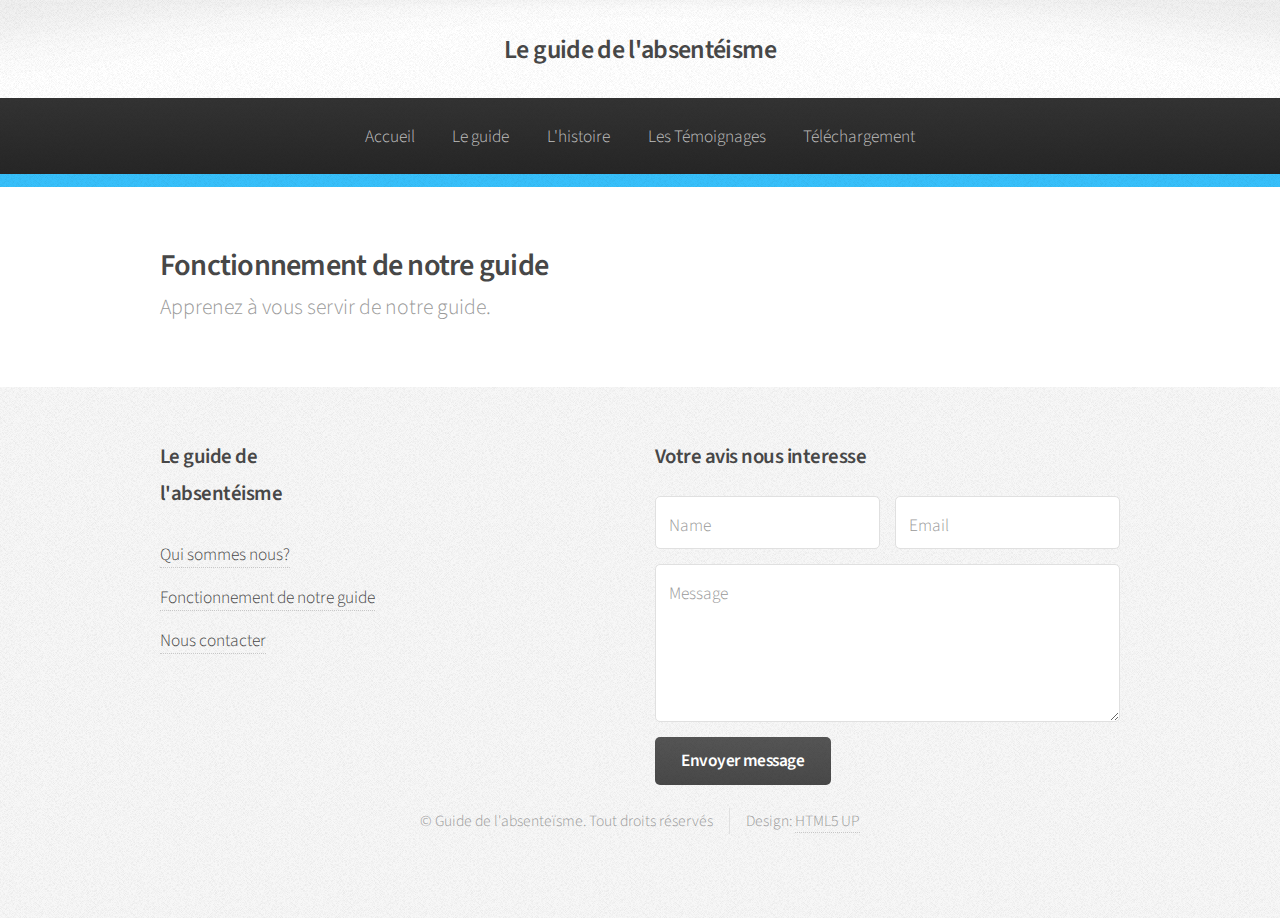
==== fonctionnement_guide.html @ 9665f06c "Header/Footer terminés + Toutes les pages crées + Ajout de contenu" ====
<!DOCTYPE HTML>
<!--
	Arcana by HTML5 UP
	html5up.net | @n33co
	Free for personal and commercial use under the CCA 3.0 license (html5up.net/license)
-->
<html>
<head>
	<title>Le guide de l'absentéisme</title>
	<meta charset="utf-8" />
	<meta name="viewport" content="width=device-width, initial-scale=1" />
	<!--[if lte IE 8]><script src="assets/js/ie/html5shiv.js"></script><![endif]-->
	<link rel="stylesheet" href="assets/css/main.css" />
	<!--[if lte IE 8]><link rel="stylesheet" href="assets/css/ie8.css" /><![endif]-->
	<!--[if lte IE 9]><link rel="stylesheet" href="assets/css/ie9.css" /><![endif]-->
</head>
<body>
	<div id="page-wrapper">

		<!-- Header -->
		<div id="header">

			<!-- Logo -->
			<h1><a href="index.html" id="logo">Le guide de l'absentéisme</a></h1>
	
			<!-- Nav -->
			<nav id="nav">
				<ul>
					<li><a href="index.html">Accueil</a></li>
					<li>
						<a href="le_guide.html">Le guide</a>
						<ul>
							<li><a href="le_guide.html#aqui">A qui s'adresse t'il?</a></li>
							<li><a href="le_guide.html#avantages">Les avantages</a></li>
							<li>
								<a>Les conseils</a>
								<ul>
									<li><a href="le_guide.html#ecole">Comment rater l'école</a></li>
									<li><a href="le_guide.html#travail">Comment rater le travail</a></li>
								</ul>
							</li>
						</ul>
					</li>
					<li>
						<a href="histoire.html">L'histoire</a>
						<ul>
							<li><a href="histoire.html#histoire">Histoire de l'absentéisme</a></li>
							<li><a href="histoire.html#absentEcole">Absentéisme à l'école</a></li>
							<li><a href="histoire.html#absentTravail">Absentéisme au travail</a></li>
						</ul>
					</li>
					<li><a href="temoignage.html">Les Témoignages</a></li>
					<li>
						<a href="telechargement.html">Téléchargement</a>
						<ul>
							<li><a href="telechargement.html#parents">Mots des parents</a></li>
							<li><a href="telechargement.html#medecin">Mot d'un médecin</a></li>
							<li><a href="telechargement.html#excuses">Excuses bidons</a></li>
						</ul>
					</li>
				</ul>
			</nav>
	
		</div>
	
		<!-- Main -->
        <section class="wrapper style1">
            <div class="container">
                <div id="content">

                    <!-- Content -->

                    <article>
                        <header>
                            <h2>Fonctionnement de notre guide</h2>
                            <p>Apprenez à vous servir de notre guide.</p>
                        </header>

                        
                    </article>

                </div>
            </div>
        </section>
	
		<!-- Footer -->
		<div id="footer">
			<div class="container">
				<div class="row">
					<section class="3u 6u(narrower) 12u$(mobilep)">
						<h3>Le guide de l'absentéisme</h3>
						<ul class="links">
							<li><a href="qui_sommes_nous.html">Qui sommes nous?</a></li>
							<li><a href="fonctionnement_guide.html">Fonctionnement de notre guide</a></li>
							<li><a href="#footform">Nous contacter</a></li>
						</ul>
					</section>						
					<section id=footform class="6u 12u(narrower)">
						<h3>Votre avis nous interesse</h3>
						<form>
							<div class="row 50%">
								<div class="6u 12u(mobilep)">
									<input type="text" name="name" id="name" placeholder="Name" />
								</div>
								<div class="6u 12u(mobilep)">
									<input type="email" name="email" id="email" placeholder="Email" />
								</div>
							</div>
							<div class="row 50%">
								<div class="12u">
									<textarea name="message" id="message" placeholder="Message" rows="5"></textarea>
								</div>
							</div>
							<div class="row 50%">
								<div class="12u">
									<ul class="actions">
										<li><input type="submit" class="button alt" value="Envoyer message" /></li>
									</ul>
								</div>
							</div>
						</form>
					</section>
				</div>
			</div>
	
			<!-- Copyright -->
			<div class="copyright">
				<ul class="menu">
					<li>&copy; Guide de l'absenteïsme. Tout droits réservés</li><li>Design: <a href="http://html5up.net">HTML5 UP</a></li>
				</ul>
			</div>
	
		</div>

	</div>

	<!-- Scripts -->
	<script src="assets/js/jquery.min.js"></script>
	<script src="assets/js/jquery.dropotron.min.js"></script>
	<script src="assets/js/skel.min.js"></script>
	<script src="assets/js/util.js"></script>
	<!--[if lte IE 8]><script src="assets/js/ie/respond.min.js"></script><![endif]-->
	<script src="assets/js/main.js"></script>

</body>
</html>
---- assets/css/main.css ----
@import url("font-awesome.min.css");
@import url("http://fonts.googleapis.com/css?family=Source+Sans+Pro:300,300italic,600,600italic");

/*
	Arcana by HTML5 UP
	html5up.net | @n33co
	Free for personal and commercial use under the CCA 3.0 license (html5up.net/license)
*/

/* Reset */

	html, body, div, span, applet, object, iframe, h1, h2, h3, h4, h5, h6, p, blockquote, pre, a, abbr, acronym, address, big, cite, code, del, dfn, em, img, ins, kbd, q, s, samp, small, strike, strong, sub, sup, tt, var, b, u, i, center, dl, dt, dd, ol, ul, li, fieldset, form, label, legend, table, caption, tbody, tfoot, thead, tr, th, td, article, aside, canvas, details, embed, figure, figcaption, footer, header, hgroup, menu, nav, output, ruby, section, summary, time, mark, audio, video {
		margin: 0;
		padding: 0;
		border: 0;
		font-size: 100%;
		font: inherit;
		vertical-align: baseline;
	}

	article, aside, details, figcaption, figure, footer, header, hgroup, menu, nav, section {
		display: block;
	}

	body {
		line-height: 1;
	}

	ol, ul {
		list-style: none;
	}

	blockquote, q {
		quotes: none;
	}

	blockquote:before, blockquote:after, q:before, q:after {
		content: '';
		content: none;
	}

	table {
		border-collapse: collapse;
		border-spacing: 0;
	}

	body {
		-webkit-text-size-adjust: none;
	}

/* Box Model */

	*, *:before, *:after {
		-moz-box-sizing: border-box;
		-webkit-box-sizing: border-box;
		box-sizing: border-box;
	}

/* Containers */

	.container {
		margin-left: auto;
		margin-right: auto;
	}

	.container.\31 25\25 {
		width: 100%;
		max-width: 1750px;
		min-width: 1400px;
	}

	.container.\37 5\25 {
		width: 1050px;
	}

	.container.\35 0\25 {
		width: 700px;
	}

	.container.\32 5\25 {
		width: 350px;
	}

	.container {
		width: 1400px;
	}

	@media screen and (max-width: 1680px) {

		.container.\31 25\25 {
			width: 100%;
			max-width: 1500px;
			min-width: 1200px;
		}

		.container.\37 5\25 {
			width: 900px;
		}

		.container.\35 0\25 {
			width: 600px;
		}

		.container.\32 5\25 {
			width: 300px;
		}

		.container {
			width: 1200px;
		}

	}

	@media screen and (max-width: 1280px) {

		.container.\31 25\25 {
			width: 100%;
			max-width: 1200px;
			min-width: 960px;
		}

		.container.\37 5\25 {
			width: 720px;
		}

		.container.\35 0\25 {
			width: 480px;
		}

		.container.\32 5\25 {
			width: 240px;
		}

		.container {
			width: 960px;
		}

	}

	@media screen and (max-width: 980px) {

		.container.\31 25\25 {
			width: 100%;
			max-width: 118.75%;
			min-width: 95%;
		}

		.container.\37 5\25 {
			width: 71.25%;
		}

		.container.\35 0\25 {
			width: 47.5%;
		}

		.container.\32 5\25 {
			width: 23.75%;
		}

		.container {
			width: 95%;
		}

	}

	@media screen and (max-width: 840px) {

		.container.\31 25\25 {
			width: 100%;
			max-width: 118.75%;
			min-width: 95%;
		}

		.container.\37 5\25 {
			width: 71.25%;
		}

		.container.\35 0\25 {
			width: 47.5%;
		}

		.container.\32 5\25 {
			width: 23.75%;
		}

		.container {
			width: 95% !important;
		}

	}

	@media screen and (max-width: 736px) {

		.container.\31 25\25 {
			width: 100%;
			max-width: 112.5%;
			min-width: 90%;
		}

		.container.\37 5\25 {
			width: 67.5%;
		}

		.container.\35 0\25 {
			width: 45%;
		}

		.container.\32 5\25 {
			width: 22.5%;
		}

		.container {
			width: 90% !important;
		}

	}

	@media screen and (max-width: 480px) {

		.container.\31 25\25 {
			width: 100%;
			max-width: 125%;
			min-width: 100%;
		}

		.container.\37 5\25 {
			width: 75%;
		}

		.container.\35 0\25 {
			width: 50%;
		}

		.container.\32 5\25 {
			width: 25%;
		}

		.container {
			width: 100% !important;
		}

	}

/* Grid */

	.row {
		border-bottom: solid 1px transparent;
		-moz-box-sizing: border-box;
		-webkit-box-sizing: border-box;
		box-sizing: border-box;
	}

	.row > * {
		float: left;
		-moz-box-sizing: border-box;
		-webkit-box-sizing: border-box;
		box-sizing: border-box;
	}

	.row:after, .row:before {
		content: '';
		display: block;
		clear: both;
		height: 0;
	}

	.row.uniform > * > :first-child {
		margin-top: 0;
	}

	.row.uniform > * > :last-child {
		margin-bottom: 0;
	}

	.row.\30 \25 > * {
		padding: 0px 0 0 0px;
	}

	.row.\30 \25 {
		margin: 0px 0 -1px 0px;
	}

	.row.uniform.\30 \25 > * {
		padding: 0px 0 0 0px;
	}

	.row.uniform.\30 \25 {
		margin: 0px 0 -1px 0px;
	}

	.row > * {
		padding: 50px 0 0 50px;
	}

	.row {
		margin: -50px 0 -1px -50px;
	}

	.row.uniform > * {
		padding: 50px 0 0 50px;
	}

	.row.uniform {
		margin: -50px 0 -1px -50px;
	}

	.row.\32 00\25 > * {
		padding: 100px 0 0 100px;
	}

	.row.\32 00\25 {
		margin: -100px 0 -1px -100px;
	}

	.row.uniform.\32 00\25 > * {
		padding: 100px 0 0 100px;
	}

	.row.uniform.\32 00\25 {
		margin: -100px 0 -1px -100px;
	}

	.row.\31 50\25 > * {
		padding: 75px 0 0 75px;
	}

	.row.\31 50\25 {
		margin: -75px 0 -1px -75px;
	}

	.row.uniform.\31 50\25 > * {
		padding: 75px 0 0 75px;
	}

	.row.uniform.\31 50\25 {
		margin: -75px 0 -1px -75px;
	}

	.row.\35 0\25 > * {
		padding: 25px 0 0 25px;
	}

	.row.\35 0\25 {
		margin: -25px 0 -1px -25px;
	}

	.row.uniform.\35 0\25 > * {
		padding: 25px 0 0 25px;
	}

	.row.uniform.\35 0\25 {
		margin: -25px 0 -1px -25px;
	}

	.row.\32 5\25 > * {
		padding: 12.5px 0 0 12.5px;
	}

	.row.\32 5\25 {
		margin: -12.5px 0 -1px -12.5px;
	}

	.row.uniform.\32 5\25 > * {
		padding: 12.5px 0 0 12.5px;
	}

	.row.uniform.\32 5\25 {
		margin: -12.5px 0 -1px -12.5px;
	}

	.\31 2u, .\31 2u\24 {
		width: 100%;
		clear: none;
		margin-left: 0;
	}

	.\31 1u, .\31 1u\24 {
		width: 91.6666666667%;
		clear: none;
		margin-left: 0;
	}

	.\31 0u, .\31 0u\24 {
		width: 83.3333333333%;
		clear: none;
		margin-left: 0;
	}

	.\39 u, .\39 u\24 {
		width: 75%;
		clear: none;
		margin-left: 0;
	}

	.\38 u, .\38 u\24 {
		width: 66.6666666667%;
		clear: none;
		margin-left: 0;
	}

	.\37 u, .\37 u\24 {
		width: 58.3333333333%;
		clear: none;
		margin-left: 0;
	}

	.\36 u, .\36 u\24 {
		width: 50%;
		clear: none;
		margin-left: 0;
	}

	.\35 u, .\35 u\24 {
		width: 41.6666666667%;
		clear: none;
		margin-left: 0;
	}

	.\34 u, .\34 u\24 {
		width: 33.3333333333%;
		clear: none;
		margin-left: 0;
	}

	.\33 u, .\33 u\24 {
		width: 25%;
		clear: none;
		margin-left: 0;
	}

	.\32 u, .\32 u\24 {
		width: 16.6666666667%;
		clear: none;
		margin-left: 0;
	}

	.\31 u, .\31 u\24 {
		width: 8.3333333333%;
		clear: none;
		margin-left: 0;
	}

	.\31 2u\24 + *,
	.\31 1u\24 + *,
	.\31 0u\24 + *,
	.\39 u\24 + *,
	.\38 u\24 + *,
	.\37 u\24 + *,
	.\36 u\24 + *,
	.\35 u\24 + *,
	.\34 u\24 + *,
	.\33 u\24 + *,
	.\32 u\24 + *,
	.\31 u\24 + * {
		clear: left;
	}

	.\-11u {
		margin-left: 91.66667%;
	}

	.\-10u {
		margin-left: 83.33333%;
	}

	.\-9u {
		margin-left: 75%;
	}

	.\-8u {
		margin-left: 66.66667%;
	}

	.\-7u {
		margin-left: 58.33333%;
	}

	.\-6u {
		margin-left: 50%;
	}

	.\-5u {
		margin-left: 41.66667%;
	}

	.\-4u {
		margin-left: 33.33333%;
	}

	.\-3u {
		margin-left: 25%;
	}

	.\-2u {
		margin-left: 16.66667%;
	}

	.\-1u {
		margin-left: 8.33333%;
	}

	@media screen and (max-width: 1680px) {

		.row > * {
			padding: 40px 0 0 40px;
		}

		.row {
			margin: -40px 0 -1px -40px;
		}

		.row.uniform > * {
			padding: 40px 0 0 40px;
		}

		.row.uniform {
			margin: -40px 0 -1px -40px;
		}

		.row.\32 00\25 > * {
			padding: 80px 0 0 80px;
		}

		.row.\32 00\25 {
			margin: -80px 0 -1px -80px;
		}

		.row.uniform.\32 00\25 > * {
			padding: 80px 0 0 80px;
		}

		.row.uniform.\32 00\25 {
			margin: -80px 0 -1px -80px;
		}

		.row.\31 50\25 > * {
			padding: 60px 0 0 60px;
		}

		.row.\31 50\25 {
			margin: -60px 0 -1px -60px;
		}

		.row.uniform.\31 50\25 > * {
			padding: 60px 0 0 60px;
		}

		.row.uniform.\31 50\25 {
			margin: -60px 0 -1px -60px;
		}

		.row.\35 0\25 > * {
			padding: 20px 0 0 20px;
		}

		.row.\35 0\25 {
			margin: -20px 0 -1px -20px;
		}

		.row.uniform.\35 0\25 > * {
			padding: 20px 0 0 20px;
		}

		.row.uniform.\35 0\25 {
			margin: -20px 0 -1px -20px;
		}

		.row.\32 5\25 > * {
			padding: 10px 0 0 10px;
		}

		.row.\32 5\25 {
			margin: -10px 0 -1px -10px;
		}

		.row.uniform.\32 5\25 > * {
			padding: 10px 0 0 10px;
		}

		.row.uniform.\32 5\25 {
			margin: -10px 0 -1px -10px;
		}

		.\31 2u\28wide\29, .\31 2u\24\28wide\29 {
			width: 100%;
			clear: none;
			margin-left: 0;
		}

		.\31 1u\28wide\29, .\31 1u\24\28wide\29 {
			width: 91.6666666667%;
			clear: none;
			margin-left: 0;
		}

		.\31 0u\28wide\29, .\31 0u\24\28wide\29 {
			width: 83.3333333333%;
			clear: none;
			margin-left: 0;
		}

		.\39 u\28wide\29, .\39 u\24\28wide\29 {
			width: 75%;
			clear: none;
			margin-left: 0;
		}

		.\38 u\28wide\29, .\38 u\24\28wide\29 {
			width: 66.6666666667%;
			clear: none;
			margin-left: 0;
		}

		.\37 u\28wide\29, .\37 u\24\28wide\29 {
			width: 58.3333333333%;
			clear: none;
			margin-left: 0;
		}

		.\36 u\28wide\29, .\36 u\24\28wide\29 {
			width: 50%;
			clear: none;
			margin-left: 0;
		}

		.\35 u\28wide\29, .\35 u\24\28wide\29 {
			width: 41.6666666667%;
			clear: none;
			margin-left: 0;
		}

		.\34 u\28wide\29, .\34 u\24\28wide\29 {
			width: 33.3333333333%;
			clear: none;
			margin-left: 0;
		}

		.\33 u\28wide\29, .\33 u\24\28wide\29 {
			width: 25%;
			clear: none;
			margin-left: 0;
		}

		.\32 u\28wide\29, .\32 u\24\28wide\29 {
			width: 16.6666666667%;
			clear: none;
			margin-left: 0;
		}

		.\31 u\28wide\29, .\31 u\24\28wide\29 {
			width: 8.3333333333%;
			clear: none;
			margin-left: 0;
		}

		.\31 2u\24\28wide\29 + *,
		.\31 1u\24\28wide\29 + *,
		.\31 0u\24\28wide\29 + *,
		.\39 u\24\28wide\29 + *,
		.\38 u\24\28wide\29 + *,
		.\37 u\24\28wide\29 + *,
		.\36 u\24\28wide\29 + *,
		.\35 u\24\28wide\29 + *,
		.\34 u\24\28wide\29 + *,
		.\33 u\24\28wide\29 + *,
		.\32 u\24\28wide\29 + *,
		.\31 u\24\28wide\29 + * {
			clear: left;
		}

		.\-11u\28wide\29 {
			margin-left: 91.66667%;
		}

		.\-10u\28wide\29 {
			margin-left: 83.33333%;
		}

		.\-9u\28wide\29 {
			margin-left: 75%;
		}

		.\-8u\28wide\29 {
			margin-left: 66.66667%;
		}

		.\-7u\28wide\29 {
			margin-left: 58.33333%;
		}

		.\-6u\28wide\29 {
			margin-left: 50%;
		}

		.\-5u\28wide\29 {
			margin-left: 41.66667%;
		}

		.\-4u\28wide\29 {
			margin-left: 33.33333%;
		}

		.\-3u\28wide\29 {
			margin-left: 25%;
		}

		.\-2u\28wide\29 {
			margin-left: 16.66667%;
		}

		.\-1u\28wide\29 {
			margin-left: 8.33333%;
		}

	}

	@media screen and (max-width: 1280px) {

		.row > * {
			padding: 30px 0 0 30px;
		}

		.row {
			margin: -30px 0 -1px -30px;
		}

		.row.uniform > * {
			padding: 30px 0 0 30px;
		}

		.row.uniform {
			margin: -30px 0 -1px -30px;
		}

		.row.\32 00\25 > * {
			padding: 60px 0 0 60px;
		}

		.row.\32 00\25 {
			margin: -60px 0 -1px -60px;
		}

		.row.uniform.\32 00\25 > * {
			padding: 60px 0 0 60px;
		}

		.row.uniform.\32 00\25 {
			margin: -60px 0 -1px -60px;
		}

		.row.\31 50\25 > * {
			padding: 45px 0 0 45px;
		}

		.row.\31 50\25 {
			margin: -45px 0 -1px -45px;
		}

		.row.uniform.\31 50\25 > * {
			padding: 45px 0 0 45px;
		}

		.row.uniform.\31 50\25 {
			margin: -45px 0 -1px -45px;
		}

		.row.\35 0\25 > * {
			padding: 15px 0 0 15px;
		}

		.row.\35 0\25 {
			margin: -15px 0 -1px -15px;
		}

		.row.uniform.\35 0\25 > * {
			padding: 15px 0 0 15px;
		}

		.row.uniform.\35 0\25 {
			margin: -15px 0 -1px -15px;
		}

		.row.\32 5\25 > * {
			padding: 7.5px 0 0 7.5px;
		}

		.row.\32 5\25 {
			margin: -7.5px 0 -1px -7.5px;
		}

		.row.uniform.\32 5\25 > * {
			padding: 7.5px 0 0 7.5px;
		}

		.row.uniform.\32 5\25 {
			margin: -7.5px 0 -1px -7.5px;
		}

		.\31 2u\28normal\29, .\31 2u\24\28normal\29 {
			width: 100%;
			clear: none;
			margin-left: 0;
		}

		.\31 1u\28normal\29, .\31 1u\24\28normal\29 {
			width: 91.6666666667%;
			clear: none;
			margin-left: 0;
		}

		.\31 0u\28normal\29, .\31 0u\24\28normal\29 {
			width: 83.3333333333%;
			clear: none;
			margin-left: 0;
		}

		.\39 u\28normal\29, .\39 u\24\28normal\29 {
			width: 75%;
			clear: none;
			margin-left: 0;
		}

		.\38 u\28normal\29, .\38 u\24\28normal\29 {
			width: 66.6666666667%;
			clear: none;
			margin-left: 0;
		}

		.\37 u\28normal\29, .\37 u\24\28normal\29 {
			width: 58.3333333333%;
			clear: none;
			margin-left: 0;
		}

		.\36 u\28normal\29, .\36 u\24\28normal\29 {
			width: 50%;
			clear: none;
			margin-left: 0;
		}

		.\35 u\28normal\29, .\35 u\24\28normal\29 {
			width: 41.6666666667%;
			clear: none;
			margin-left: 0;
		}

		.\34 u\28normal\29, .\34 u\24\28normal\29 {
			width: 33.3333333333%;
			clear: none;
			margin-left: 0;
		}

		.\33 u\28normal\29, .\33 u\24\28normal\29 {
			width: 25%;
			clear: none;
			margin-left: 0;
		}

		.\32 u\28normal\29, .\32 u\24\28normal\29 {
			width: 16.6666666667%;
			clear: none;
			margin-left: 0;
		}

		.\31 u\28normal\29, .\31 u\24\28normal\29 {
			width: 8.3333333333%;
			clear: none;
			margin-left: 0;
		}

		.\31 2u\24\28normal\29 + *,
		.\31 1u\24\28normal\29 + *,
		.\31 0u\24\28normal\29 + *,
		.\39 u\24\28normal\29 + *,
		.\38 u\24\28normal\29 + *,
		.\37 u\24\28normal\29 + *,
		.\36 u\24\28normal\29 + *,
		.\35 u\24\28normal\29 + *,
		.\34 u\24\28normal\29 + *,
		.\33 u\24\28normal\29 + *,
		.\32 u\24\28normal\29 + *,
		.\31 u\24\28normal\29 + * {
			clear: left;
		}

		.\-11u\28normal\29 {
			margin-left: 91.66667%;
		}

		.\-10u\28normal\29 {
			margin-left: 83.33333%;
		}

		.\-9u\28normal\29 {
			margin-left: 75%;
		}

		.\-8u\28normal\29 {
			margin-left: 66.66667%;
		}

		.\-7u\28normal\29 {
			margin-left: 58.33333%;
		}

		.\-6u\28normal\29 {
			margin-left: 50%;
		}

		.\-5u\28normal\29 {
			margin-left: 41.66667%;
		}

		.\-4u\28normal\29 {
			margin-left: 33.33333%;
		}

		.\-3u\28normal\29 {
			margin-left: 25%;
		}

		.\-2u\28normal\29 {
			margin-left: 16.66667%;
		}

		.\-1u\28normal\29 {
			margin-left: 8.33333%;
		}

	}

	@media screen and (max-width: 980px) {

		.row > * {
			padding: 30px 0 0 30px;
		}

		.row {
			margin: -30px 0 -1px -30px;
		}

		.row.uniform > * {
			padding: 30px 0 0 30px;
		}

		.row.uniform {
			margin: -30px 0 -1px -30px;
		}

		.row.\32 00\25 > * {
			padding: 60px 0 0 60px;
		}

		.row.\32 00\25 {
			margin: -60px 0 -1px -60px;
		}

		.row.uniform.\32 00\25 > * {
			padding: 60px 0 0 60px;
		}

		.row.uniform.\32 00\25 {
			margin: -60px 0 -1px -60px;
		}

		.row.\31 50\25 > * {
			padding: 45px 0 0 45px;
		}

		.row.\31 50\25 {
			margin: -45px 0 -1px -45px;
		}

		.row.uniform.\31 50\25 > * {
			padding: 45px 0 0 45px;
		}

		.row.uniform.\31 50\25 {
			margin: -45px 0 -1px -45px;
		}

		.row.\35 0\25 > * {
			padding: 15px 0 0 15px;
		}

		.row.\35 0\25 {
			margin: -15px 0 -1px -15px;
		}

		.row.uniform.\35 0\25 > * {
			padding: 15px 0 0 15px;
		}

		.row.uniform.\35 0\25 {
			margin: -15px 0 -1px -15px;
		}

		.row.\32 5\25 > * {
			padding: 7.5px 0 0 7.5px;
		}

		.row.\32 5\25 {
			margin: -7.5px 0 -1px -7.5px;
		}

		.row.uniform.\32 5\25 > * {
			padding: 7.5px 0 0 7.5px;
		}

		.row.uniform.\32 5\25 {
			margin: -7.5px 0 -1px -7.5px;
		}

		.\31 2u\28narrow\29, .\31 2u\24\28narrow\29 {
			width: 100%;
			clear: none;
			margin-left: 0;
		}

		.\31 1u\28narrow\29, .\31 1u\24\28narrow\29 {
			width: 91.6666666667%;
			clear: none;
			margin-left: 0;
		}

		.\31 0u\28narrow\29, .\31 0u\24\28narrow\29 {
			width: 83.3333333333%;
			clear: none;
			margin-left: 0;
		}

		.\39 u\28narrow\29, .\39 u\24\28narrow\29 {
			width: 75%;
			clear: none;
			margin-left: 0;
		}

		.\38 u\28narrow\29, .\38 u\24\28narrow\29 {
			width: 66.6666666667%;
			clear: none;
			margin-left: 0;
		}

		.\37 u\28narrow\29, .\37 u\24\28narrow\29 {
			width: 58.3333333333%;
			clear: none;
			margin-left: 0;
		}

		.\36 u\28narrow\29, .\36 u\24\28narrow\29 {
			width: 50%;
			clear: none;
			margin-left: 0;
		}

		.\35 u\28narrow\29, .\35 u\24\28narrow\29 {
			width: 41.6666666667%;
			clear: none;
			margin-left: 0;
		}

		.\34 u\28narrow\29, .\34 u\24\28narrow\29 {
			width: 33.3333333333%;
			clear: none;
			margin-left: 0;
		}

		.\33 u\28narrow\29, .\33 u\24\28narrow\29 {
			width: 25%;
			clear: none;
			margin-left: 0;
		}

		.\32 u\28narrow\29, .\32 u\24\28narrow\29 {
			width: 16.6666666667%;
			clear: none;
			margin-left: 0;
		}

		.\31 u\28narrow\29, .\31 u\24\28narrow\29 {
			width: 8.3333333333%;
			clear: none;
			margin-left: 0;
		}

		.\31 2u\24\28narrow\29 + *,
		.\31 1u\24\28narrow\29 + *,
		.\31 0u\24\28narrow\29 + *,
		.\39 u\24\28narrow\29 + *,
		.\38 u\24\28narrow\29 + *,
		.\37 u\24\28narrow\29 + *,
		.\36 u\24\28narrow\29 + *,
		.\35 u\24\28narrow\29 + *,
		.\34 u\24\28narrow\29 + *,
		.\33 u\24\28narrow\29 + *,
		.\32 u\24\28narrow\29 + *,
		.\31 u\24\28narrow\29 + * {
			clear: left;
		}

		.\-11u\28narrow\29 {
			margin-left: 91.66667%;
		}

		.\-10u\28narrow\29 {
			margin-left: 83.33333%;
		}

		.\-9u\28narrow\29 {
			margin-left: 75%;
		}

		.\-8u\28narrow\29 {
			margin-left: 66.66667%;
		}

		.\-7u\28narrow\29 {
			margin-left: 58.33333%;
		}

		.\-6u\28narrow\29 {
			margin-left: 50%;
		}

		.\-5u\28narrow\29 {
			margin-left: 41.66667%;
		}

		.\-4u\28narrow\29 {
			margin-left: 33.33333%;
		}

		.\-3u\28narrow\29 {
			margin-left: 25%;
		}

		.\-2u\28narrow\29 {
			margin-left: 16.66667%;
		}

		.\-1u\28narrow\29 {
			margin-left: 8.33333%;
		}

	}

	@media screen and (max-width: 840px) {

		.row > * {
			padding: 30px 0 0 30px;
		}

		.row {
			margin: -30px 0 -1px -30px;
		}

		.row.uniform > * {
			padding: 30px 0 0 30px;
		}

		.row.uniform {
			margin: -30px 0 -1px -30px;
		}

		.row.\32 00\25 > * {
			padding: 60px 0 0 60px;
		}

		.row.\32 00\25 {
			margin: -60px 0 -1px -60px;
		}

		.row.uniform.\32 00\25 > * {
			padding: 60px 0 0 60px;
		}

		.row.uniform.\32 00\25 {
			margin: -60px 0 -1px -60px;
		}

		.row.\31 50\25 > * {
			padding: 45px 0 0 45px;
		}

		.row.\31 50\25 {
			margin: -45px 0 -1px -45px;
		}

		.row.uniform.\31 50\25 > * {
			padding: 45px 0 0 45px;
		}

		.row.uniform.\31 50\25 {
			margin: -45px 0 -1px -45px;
		}

		.row.\35 0\25 > * {
			padding: 15px 0 0 15px;
		}

		.row.\35 0\25 {
			margin: -15px 0 -1px -15px;
		}

		.row.uniform.\35 0\25 > * {
			padding: 15px 0 0 15px;
		}

		.row.uniform.\35 0\25 {
			margin: -15px 0 -1px -15px;
		}

		.row.\32 5\25 > * {
			padding: 7.5px 0 0 7.5px;
		}

		.row.\32 5\25 {
			margin: -7.5px 0 -1px -7.5px;
		}

		.row.uniform.\32 5\25 > * {
			padding: 7.5px 0 0 7.5px;
		}

		.row.uniform.\32 5\25 {
			margin: -7.5px 0 -1px -7.5px;
		}

		.\31 2u\28narrower\29, .\31 2u\24\28narrower\29 {
			width: 100%;
			clear: none;
			margin-left: 0;
		}

		.\31 1u\28narrower\29, .\31 1u\24\28narrower\29 {
			width: 91.6666666667%;
			clear: none;
			margin-left: 0;
		}

		.\31 0u\28narrower\29, .\31 0u\24\28narrower\29 {
			width: 83.3333333333%;
			clear: none;
			margin-left: 0;
		}

		.\39 u\28narrower\29, .\39 u\24\28narrower\29 {
			width: 75%;
			clear: none;
			margin-left: 0;
		}

		.\38 u\28narrower\29, .\38 u\24\28narrower\29 {
			width: 66.6666666667%;
			clear: none;
			margin-left: 0;
		}

		.\37 u\28narrower\29, .\37 u\24\28narrower\29 {
			width: 58.3333333333%;
			clear: none;
			margin-left: 0;
		}

		.\36 u\28narrower\29, .\36 u\24\28narrower\29 {
			width: 50%;
			clear: none;
			margin-left: 0;
		}

		.\35 u\28narrower\29, .\35 u\24\28narrower\29 {
			width: 41.6666666667%;
			clear: none;
			margin-left: 0;
		}

		.\34 u\28narrower\29, .\34 u\24\28narrower\29 {
			width: 33.3333333333%;
			clear: none;
			margin-left: 0;
		}

		.\33 u\28narrower\29, .\33 u\24\28narrower\29 {
			width: 25%;
			clear: none;
			margin-left: 0;
		}

		.\32 u\28narrower\29, .\32 u\24\28narrower\29 {
			width: 16.6666666667%;
			clear: none;
			margin-left: 0;
		}

		.\31 u\28narrower\29, .\31 u\24\28narrower\29 {
			width: 8.3333333333%;
			clear: none;
			margin-left: 0;
		}

		.\31 2u\24\28narrower\29 + *,
		.\31 1u\24\28narrower\29 + *,
		.\31 0u\24\28narrower\29 + *,
		.\39 u\24\28narrower\29 + *,
		.\38 u\24\28narrower\29 + *,
		.\37 u\24\28narrower\29 + *,
		.\36 u\24\28narrower\29 + *,
		.\35 u\24\28narrower\29 + *,
		.\34 u\24\28narrower\29 + *,
		.\33 u\24\28narrower\29 + *,
		.\32 u\24\28narrower\29 + *,
		.\31 u\24\28narrower\29 + * {
			clear: left;
		}

		.\-11u\28narrower\29 {
			margin-left: 91.66667%;
		}

		.\-10u\28narrower\29 {
			margin-left: 83.33333%;
		}

		.\-9u\28narrower\29 {
			margin-left: 75%;
		}

		.\-8u\28narrower\29 {
			margin-left: 66.66667%;
		}

		.\-7u\28narrower\29 {
			margin-left: 58.33333%;
		}

		.\-6u\28narrower\29 {
			margin-left: 50%;
		}

		.\-5u\28narrower\29 {
			margin-left: 41.66667%;
		}

		.\-4u\28narrower\29 {
			margin-left: 33.33333%;
		}

		.\-3u\28narrower\29 {
			margin-left: 25%;
		}

		.\-2u\28narrower\29 {
			margin-left: 16.66667%;
		}

		.\-1u\28narrower\29 {
			margin-left: 8.33333%;
		}

	}

	@media screen and (max-width: 736px) {

		.row > * {
			padding: 20px 0 0 20px;
		}

		.row {
			margin: -20px 0 -1px -20px;
		}

		.row.uniform > * {
			padding: 20px 0 0 20px;
		}

		.row.uniform {
			margin: -20px 0 -1px -20px;
		}

		.row.\32 00\25 > * {
			padding: 40px 0 0 40px;
		}

		.row.\32 00\25 {
			margin: -40px 0 -1px -40px;
		}

		.row.uniform.\32 00\25 > * {
			padding: 40px 0 0 40px;
		}

		.row.uniform.\32 00\25 {
			margin: -40px 0 -1px -40px;
		}

		.row.\31 50\25 > * {
			padding: 30px 0 0 30px;
		}

		.row.\31 50\25 {
			margin: -30px 0 -1px -30px;
		}

		.row.uniform.\31 50\25 > * {
			padding: 30px 0 0 30px;
		}

		.row.uniform.\31 50\25 {
			margin: -30px 0 -1px -30px;
		}

		.row.\35 0\25 > * {
			padding: 10px 0 0 10px;
		}

		.row.\35 0\25 {
			margin: -10px 0 -1px -10px;
		}

		.row.uniform.\35 0\25 > * {
			padding: 10px 0 0 10px;
		}

		.row.uniform.\35 0\25 {
			margin: -10px 0 -1px -10px;
		}

		.row.\32 5\25 > * {
			padding: 5px 0 0 5px;
		}

		.row.\32 5\25 {
			margin: -5px 0 -1px -5px;
		}

		.row.uniform.\32 5\25 > * {
			padding: 5px 0 0 5px;
		}

		.row.uniform.\32 5\25 {
			margin: -5px 0 -1px -5px;
		}

		.\31 2u\28mobile\29, .\31 2u\24\28mobile\29 {
			width: 100%;
			clear: none;
			margin-left: 0;
		}

		.\31 1u\28mobile\29, .\31 1u\24\28mobile\29 {
			width: 91.6666666667%;
			clear: none;
			margin-left: 0;
		}

		.\31 0u\28mobile\29, .\31 0u\24\28mobile\29 {
			width: 83.3333333333%;
			clear: none;
			margin-left: 0;
		}

		.\39 u\28mobile\29, .\39 u\24\28mobile\29 {
			width: 75%;
			clear: none;
			margin-left: 0;
		}

		.\38 u\28mobile\29, .\38 u\24\28mobile\29 {
			width: 66.6666666667%;
			clear: none;
			margin-left: 0;
		}

		.\37 u\28mobile\29, .\37 u\24\28mobile\29 {
			width: 58.3333333333%;
			clear: none;
			margin-left: 0;
		}

		.\36 u\28mobile\29, .\36 u\24\28mobile\29 {
			width: 50%;
			clear: none;
			margin-left: 0;
		}

		.\35 u\28mobile\29, .\35 u\24\28mobile\29 {
			width: 41.6666666667%;
			clear: none;
			margin-left: 0;
		}

		.\34 u\28mobile\29, .\34 u\24\28mobile\29 {
			width: 33.3333333333%;
			clear: none;
			margin-left: 0;
		}

		.\33 u\28mobile\29, .\33 u\24\28mobile\29 {
			width: 25%;
			clear: none;
			margin-left: 0;
		}

		.\32 u\28mobile\29, .\32 u\24\28mobile\29 {
			width: 16.6666666667%;
			clear: none;
			margin-left: 0;
		}

		.\31 u\28mobile\29, .\31 u\24\28mobile\29 {
			width: 8.3333333333%;
			clear: none;
			margin-left: 0;
		}

		.\31 2u\24\28mobile\29 + *,
		.\31 1u\24\28mobile\29 + *,
		.\31 0u\24\28mobile\29 + *,
		.\39 u\24\28mobile\29 + *,
		.\38 u\24\28mobile\29 + *,
		.\37 u\24\28mobile\29 + *,
		.\36 u\24\28mobile\29 + *,
		.\35 u\24\28mobile\29 + *,
		.\34 u\24\28mobile\29 + *,
		.\33 u\24\28mobile\29 + *,
		.\32 u\24\28mobile\29 + *,
		.\31 u\24\28mobile\29 + * {
			clear: left;
		}

		.\-11u\28mobile\29 {
			margin-left: 91.66667%;
		}

		.\-10u\28mobile\29 {
			margin-left: 83.33333%;
		}

		.\-9u\28mobile\29 {
			margin-left: 75%;
		}

		.\-8u\28mobile\29 {
			margin-left: 66.66667%;
		}

		.\-7u\28mobile\29 {
			margin-left: 58.33333%;
		}

		.\-6u\28mobile\29 {
			margin-left: 50%;
		}

		.\-5u\28mobile\29 {
			margin-left: 41.66667%;
		}

		.\-4u\28mobile\29 {
			margin-left: 33.33333%;
		}

		.\-3u\28mobile\29 {
			margin-left: 25%;
		}

		.\-2u\28mobile\29 {
			margin-left: 16.66667%;
		}

		.\-1u\28mobile\29 {
			margin-left: 8.33333%;
		}

	}

	@media screen and (max-width: 480px) {

		.row > * {
			padding: 20px 0 0 20px;
		}

		.row {
			margin: -20px 0 -1px -20px;
		}

		.row.uniform > * {
			padding: 20px 0 0 20px;
		}

		.row.uniform {
			margin: -20px 0 -1px -20px;
		}

		.row.\32 00\25 > * {
			padding: 40px 0 0 40px;
		}

		.row.\32 00\25 {
			margin: -40px 0 -1px -40px;
		}

		.row.uniform.\32 00\25 > * {
			padding: 40px 0 0 40px;
		}

		.row.uniform.\32 00\25 {
			margin: -40px 0 -1px -40px;
		}

		.row.\31 50\25 > * {
			padding: 30px 0 0 30px;
		}

		.row.\31 50\25 {
			margin: -30px 0 -1px -30px;
		}

		.row.uniform.\31 50\25 > * {
			padding: 30px 0 0 30px;
		}

		.row.uniform.\31 50\25 {
			margin: -30px 0 -1px -30px;
		}

		.row.\35 0\25 > * {
			padding: 10px 0 0 10px;
		}

		.row.\35 0\25 {
			margin: -10px 0 -1px -10px;
		}

		.row.uniform.\35 0\25 > * {
			padding: 10px 0 0 10px;
		}

		.row.uniform.\35 0\25 {
			margin: -10px 0 -1px -10px;
		}

		.row.\32 5\25 > * {
			padding: 5px 0 0 5px;
		}

		.row.\32 5\25 {
			margin: -5px 0 -1px -5px;
		}

		.row.uniform.\32 5\25 > * {
			padding: 5px 0 0 5px;
		}

		.row.uniform.\32 5\25 {
			margin: -5px 0 -1px -5px;
		}

		.\31 2u\28mobilep\29, .\31 2u\24\28mobilep\29 {
			width: 100%;
			clear: none;
			margin-left: 0;
		}

		.\31 1u\28mobilep\29, .\31 1u\24\28mobilep\29 {
			width: 91.6666666667%;
			clear: none;
			margin-left: 0;
		}

		.\31 0u\28mobilep\29, .\31 0u\24\28mobilep\29 {
			width: 83.3333333333%;
			clear: none;
			margin-left: 0;
		}

		.\39 u\28mobilep\29, .\39 u\24\28mobilep\29 {
			width: 75%;
			clear: none;
			margin-left: 0;
		}

		.\38 u\28mobilep\29, .\38 u\24\28mobilep\29 {
			width: 66.6666666667%;
			clear: none;
			margin-left: 0;
		}

		.\37 u\28mobilep\29, .\37 u\24\28mobilep\29 {
			width: 58.3333333333%;
			clear: none;
			margin-left: 0;
		}

		.\36 u\28mobilep\29, .\36 u\24\28mobilep\29 {
			width: 50%;
			clear: none;
			margin-left: 0;
		}

		.\35 u\28mobilep\29, .\35 u\24\28mobilep\29 {
			width: 41.6666666667%;
			clear: none;
			margin-left: 0;
		}

		.\34 u\28mobilep\29, .\34 u\24\28mobilep\29 {
			width: 33.3333333333%;
			clear: none;
			margin-left: 0;
		}

		.\33 u\28mobilep\29, .\33 u\24\28mobilep\29 {
			width: 25%;
			clear: none;
			margin-left: 0;
		}

		.\32 u\28mobilep\29, .\32 u\24\28mobilep\29 {
			width: 16.6666666667%;
			clear: none;
			margin-left: 0;
		}

		.\31 u\28mobilep\29, .\31 u\24\28mobilep\29 {
			width: 8.3333333333%;
			clear: none;
			margin-left: 0;
		}

		.\31 2u\24\28mobilep\29 + *,
		.\31 1u\24\28mobilep\29 + *,
		.\31 0u\24\28mobilep\29 + *,
		.\39 u\24\28mobilep\29 + *,
		.\38 u\24\28mobilep\29 + *,
		.\37 u\24\28mobilep\29 + *,
		.\36 u\24\28mobilep\29 + *,
		.\35 u\24\28mobilep\29 + *,
		.\34 u\24\28mobilep\29 + *,
		.\33 u\24\28mobilep\29 + *,
		.\32 u\24\28mobilep\29 + *,
		.\31 u\24\28mobilep\29 + * {
			clear: left;
		}

		.\-11u\28mobilep\29 {
			margin-left: 91.66667%;
		}

		.\-10u\28mobilep\29 {
			margin-left: 83.33333%;
		}

		.\-9u\28mobilep\29 {
			margin-left: 75%;
		}

		.\-8u\28mobilep\29 {
			margin-left: 66.66667%;
		}

		.\-7u\28mobilep\29 {
			margin-left: 58.33333%;
		}

		.\-6u\28mobilep\29 {
			margin-left: 50%;
		}

		.\-5u\28mobilep\29 {
			margin-left: 41.66667%;
		}

		.\-4u\28mobilep\29 {
			margin-left: 33.33333%;
		}

		.\-3u\28mobilep\29 {
			margin-left: 25%;
		}

		.\-2u\28mobilep\29 {
			margin-left: 16.66667%;
		}

		.\-1u\28mobilep\29 {
			margin-left: 8.33333%;
		}

	}

/* Basic */

	body {
		background: #f7f7f7 url("images/bg01.png");
	}

		body.is-loading * {
			-moz-transition: none !important;
			-webkit-transition: none !important;
			-ms-transition: none !important;
			transition: none !important;
			-moz-animation: none !important;
			-webkit-animation: none !important;
			-ms-animation: none !important;
			animation: none !important;
		}

	body, input, select, textarea {
		color: #474747;
		font-family: 'Source Sans Pro', sans-serif;
		font-size: 16pt;
		font-weight: 300;
		line-height: 1.65em;
	}

	a {
		-moz-transition: color 0.2s ease-in-out, border-color 0.2s ease-in-out, opacity 0.2s ease-in-out;
		-webkit-transition: color 0.2s ease-in-out, border-color 0.2s ease-in-out, opacity 0.2s ease-in-out;
		-ms-transition: color 0.2s ease-in-out, border-color 0.2s ease-in-out, opacity 0.2s ease-in-out;
		transition: color 0.2s ease-in-out, border-color 0.2s ease-in-out, opacity 0.2s ease-in-out;
		color: #37c0fb;
		text-decoration: none;
		border-bottom: dotted 1px;
	}

		a:hover {
			color: #37c0fb;
			border-bottom-color: transparent;
		}

	strong, b {
		font-weight: 600;
	}

	em, i {
		font-style: italic;
	}

	p, ul, ol, dl, table, blockquote {
		margin: 0 0 2em 0;
	}

	h1, h2, h3, h4, h5, h6 {
		color: inherit;
		font-weight: 600;
		line-height: 1.75em;
		margin-bottom: 1em;
	}

		h1 a, h2 a, h3 a, h4 a, h5 a, h6 a {
			color: inherit;
			text-decoration: none;
		}

		h1 em, h2 em, h3 em, h4 em, h5 em, h6 em {
			font-style: normal;
			font-weight: 300;
		}

	h2 {
		font-size: 1.75em;
		letter-spacing: -0.025em;
	}

	h3 {
		font-size: 1.2em;
		letter-spacing: -0.025em;
	}

	sub {
		font-size: 0.8em;
		position: relative;
		top: 0.5em;
	}

	sup {
		font-size: 0.8em;
		position: relative;
		top: -0.5em;
	}

	hr {
		border-top: solid 1px #e0e0e0;
		border: 0;
		margin-bottom: 1.5em;
	}

	blockquote {
		border-left: solid 0.5em #e0e0e0;
		font-style: italic;
		padding: 1em 0 1em 2em;
	}

	section.special, article.special {
		text-align: center;
	}

	header p {
		color: #999;
		font-size: 1.25em;
		position: relative;
		margin-top: -1.25em;
		margin-bottom: 2.25em;
	}

	header.major {
		text-align: center;
		margin: 0 0 2em 0;
	}

		header.major h2 {
			font-size: 2.25em;
		}

		header.major p {
			position: relative;
			border-top: solid 1px #e0e0e0;
			padding: 1em 0 0 0;
			margin: 0;
			top: -1em;
			font-size: 1.5em;
			letter-spacing: -0.025em;
		}

	footer {
		margin: 0 0 3em 0;
	}

		footer > :last-child {
			margin-bottom: 0;
		}

		footer.major {
			padding-top: 3em;
		}

/* Form */

	input[type="text"],
	input[type="password"],
	input[type="email"],
	textarea {
		-moz-appearance: none;
		-webkit-appearance: none;
		-ms-appearance: none;
		appearance: none;
		-moz-transition: border-color 0.2s ease-in-out;
		-webkit-transition: border-color 0.2s ease-in-out;
		-ms-transition: border-color 0.2s ease-in-out;
		transition: border-color 0.2s ease-in-out;
		background: #fff;
		border: solid 1px #e0e0e0;
		border-radius: 5px;
		color: inherit;
		display: block;
		outline: 0;
		padding: 0.75em;
		text-decoration: none;
		width: 100%;
	}

		input[type="text"]:focus,
		input[type="password"]:focus,
		input[type="email"]:focus,
		textarea:focus {
			border-color: #37c0fb;
		}

	input[type="text"],
	input[type="password"],
	input[type="email"] {
		line-height: 1em;
	}

	label {
		display: block;
		color: inherit;
		font-weight: 600;
		line-height: 1.75em;
		margin-bottom: 0.5em;
	}

	::-webkit-input-placeholder {
		color: #999;
		position: relative;
		top: 3px;
	}

	:-moz-placeholder {
		color: #999;
	}

	::-moz-placeholder {
		color: #999;
	}

	:-ms-input-placeholder {
		color: #999;
	}

	.formerize-placeholder {
		color: #999;
	}

/* Image */

	.image {
		border: 0;
		display: inline-block;
		position: relative;
		border-radius: 5px;
	}

		.image img {
			display: block;
			border-radius: 5px;
		}

		.image.left {
			display: block;
			float: left;
			margin: 0 2em 2em 0;
			position: relative;
			top: 0.25em;
		}

			.image.left img {
				display: block;
				width: 100%;
			}

		.image.fit {
			display: block;
		}

			.image.fit img {
				display: block;
				width: 100%;
			}

		.image.featured {
			display: block;
			margin: 0 0 2em 0;
		}

			.image.featured img {
				display: block;
				width: 100%;
			}

/* Icon */

	.icon {
		text-decoration: none;
		position: relative;
		text-decoration: none;
	}

		.icon:before {
			-moz-osx-font-smoothing: grayscale;
			-webkit-font-smoothing: antialiased;
			font-family: FontAwesome;
			font-style: normal;
			font-weight: normal;
			text-transform: none !important;
		}

		.icon > .label {
			display: none;
		}

		.icon.major {
			text-align: center;
			cursor: default;
			background-color: #37c0fb;
			background-image: -moz-linear-gradient(top, rgba(0,0,0,0), rgba(0,0,0,0.15)), url("images/bg01.png");
			background-image: -webkit-linear-gradient(top, rgba(0,0,0,0), rgba(0,0,0,0.15)), url("images/bg01.png");
			background-image: -ms-linear-gradient(top, rgba(0,0,0,0), rgba(0,0,0,0.15)), url("images/bg01.png");
			background-image: linear-gradient(top, rgba(0,0,0,0), rgba(0,0,0,0.15)), url("images/bg01.png");
			color: #fff;
			border-radius: 100%;
			display: inline-block;
			width: 5em;
			height: 5em;
			line-height: 5em;
			box-shadow: 0 0 0 7px white, 0 0 0 8px #e0e0e0;
			margin: 0 0 2em 0;
		}

			.icon.major:before {
				font-size: 36px;
			}

/* Lists */

	ol.default {
		list-style: decimal;
		padding-left: 1.25em;
	}

		ol.default li {
			padding-left: 0.25em;
		}

	ul.default {
		list-style: disc;
		padding-left: 1em;
	}

		ul.default li {
			padding-left: 0.5em;
		}

	ul.links li {
		line-height: 2.5em;
	}

	ul.icons {
		cursor: default;
	}

		ul.icons li {
			display: inline-block;
			line-height: 1em;
			padding-left: 1.5em;
		}

			ul.icons li:first-child {
				padding-left: 0;
			}

			ul.icons li a, ul.icons li span {
				font-size: 2em;
				border: 0;
			}

	ul.actions {
		cursor: default;
	}

		ul.actions:last-child {
			margin-bottom: 0;
		}

		ul.actions li {
			display: inline-block;
			padding: 0 0 0 1.5em;
		}

			ul.actions li:first-child {
				padding: 0;
			}

		ul.actions.vertical li {
			display: block;
			padding: 1.5em 0 0 0;
		}

			ul.actions.vertical li:first-child {
				padding: 0;
			}

	ul.menu li {
		border-left: solid 1px #e0e0e0;
		display: inline-block;
		padding: 0 0 0 1em;
		margin: 0 0 0 1em;
	}

		ul.menu li:first-child {
			border-left: 0;
			margin-left: 0;
			padding-left: 0;
		}

/* Tables */

	table {
		width: 100%;
	}

		table.default {
			width: 100%;
		}

			table.default tbody tr {
				border-bottom: solid 1px #e0e0e0;
			}

			table.default td {
				padding: 0.5em 1em 0.5em 1em;
			}

			table.default th {
				font-weight: 600;
				padding: 0.5em 1em 0.5em 1em;
				text-align: left;
			}

			table.default thead {
				background-color: #555555;
				background-image: -moz-linear-gradient(top, rgba(0,0,0,0), rgba(0,0,0,0.15)), url("images/bg01.png");
				background-image: -webkit-linear-gradient(top, rgba(0,0,0,0), rgba(0,0,0,0.15)), url("images/bg01.png");
				background-image: -ms-linear-gradient(top, rgba(0,0,0,0), rgba(0,0,0,0.15)), url("images/bg01.png");
				background-image: linear-gradient(top, rgba(0,0,0,0), rgba(0,0,0,0.15)), url("images/bg01.png");
				color: #fff;
			}

/* Button */

	input[type="submit"],
	input[type="reset"],
	input[type="button"],
	.button {
		-moz-appearance: none;
		-webkit-appearance: none;
		-ms-appearance: none;
		appearance: none;
		-moz-transition: background-color 0.2s ease-in-out, color 0.2s ease-in-out, box-shadow 0.2s ease-in-out;
		-webkit-transition: background-color 0.2s ease-in-out, color 0.2s ease-in-out, box-shadow 0.2s ease-in-out;
		-ms-transition: background-color 0.2s ease-in-out, color 0.2s ease-in-out, box-shadow 0.2s ease-in-out;
		transition: background-color 0.2s ease-in-out, color 0.2s ease-in-out, box-shadow 0.2s ease-in-out;
		background-image: -moz-linear-gradient(top, rgba(0,0,0,0), rgba(0,0,0,0.15)), url("images/bg01.png");
		background-image: -webkit-linear-gradient(top, rgba(0,0,0,0), rgba(0,0,0,0.15)), url("images/bg01.png");
		background-image: -ms-linear-gradient(top, rgba(0,0,0,0), rgba(0,0,0,0.15)), url("images/bg01.png");
		background-image: linear-gradient(top, rgba(0,0,0,0), rgba(0,0,0,0.15)), url("images/bg01.png");
		background-color: #37c0fb;
		border-radius: 5px;
		border: 0;
		color: #fff;
		cursor: pointer;
		display: inline-block;
		padding: 0 1.5em;
		line-height: 2.75em;
		min-width: 9em;
		text-align: center;
		text-decoration: none;
		font-weight: 600;
		letter-spacing: -0.025em;
	}

		input[type="submit"]:hover,
		input[type="reset"]:hover,
		input[type="button"]:hover,
		.button:hover {
			background-color: #50c8fb;
			color: #fff !important;
		}

		input[type="submit"]:active,
		input[type="reset"]:active,
		input[type="button"]:active,
		.button:active {
			background-color: #1eb8fb;
			color: #fff;
		}

		input[type="submit"].alt,
		input[type="reset"].alt,
		input[type="button"].alt,
		.button.alt {
			background-color: #555555;
			color: #fff;
		}

			input[type="submit"].alt:hover,
			input[type="reset"].alt:hover,
			input[type="button"].alt:hover,
			.button.alt:hover {
				background-color: #626262;
			}

			input[type="submit"].alt:active,
			input[type="reset"].alt:active,
			input[type="button"].alt:active,
			.button.alt:active {
				background-color: #484848;
			}

		input[type="submit"].icon:before,
		input[type="reset"].icon:before,
		input[type="button"].icon:before,
		.button.icon:before {
			margin-right: 0.5em;
		}

		input[type="submit"].fit,
		input[type="reset"].fit,
		input[type="button"].fit,
		.button.fit {
			width: 100%;
		}

		input[type="submit"].small,
		input[type="reset"].small,
		input[type="button"].small,
		.button.small {
			font-size: 0.8em;
		}

/* Box */

	.box.highlight {
		text-align: center;
	}

	.box.post {
		position: relative;
		margin: 0 0 2em 0;
	}

		.box.post:after {
			content: '';
			display: block;
			clear: both;
		}

		.box.post .inner {
			margin-left: calc(30% + 2em);
		}

			.box.post .inner > :last-child {
				margin-bottom: 0;
			}

		.box.post .image {
			width: 30%;
			margin: 0;
		}

/* Header */

	#header {
		text-align: center;
		padding: 3em 0 0 0;
		background-color: #fff;
		background-image: url("images/bg02.png"), url("images/bg02.png"), url("images/bg01.png");
		background-position: top left,					top left,					top left;
		background-size: 100% 6em,					100% 6em,					auto;
		background-repeat: no-repeat,					no-repeat,					repeat;
	}

		#header h1 {
			padding: 0 0 2.75em 0;
			margin: 0;
		}

			#header h1 a {
				font-size: 1.5em;
				letter-spacing: -0.025em;
				border: 0;
			}

	#nav {
		cursor: default;
		background-color: #333;
		background-image: -moz-linear-gradient(top, rgba(0,0,0,0), rgba(0,0,0,0.3)), url("images/bg01.png");
		background-image: -webkit-linear-gradient(top, rgba(0,0,0,0), rgba(0,0,0,0.3)), url("images/bg01.png");
		background-image: -ms-linear-gradient(top, rgba(0,0,0,0), rgba(0,0,0,0.3)), url("images/bg01.png");
		background-image: linear-gradient(top, rgba(0,0,0,0), rgba(0,0,0,0.3)), url("images/bg01.png");
		padding: 0;
	}

		#nav:after {
			content: '';
			display: block;
			width: 100%;
			height: 0.75em;
			background-color: #37c0fb;
			background-image: url("images/bg01.png");
		}

		#nav > ul {
			margin: 0;
		}

			#nav > ul > li {
				position: relative;
				display: inline-block;
				margin-left: 1em;
			}

				#nav > ul > li a {
					color: #c0c0c0;
					text-decoration: none;
					border: 0;
					display: block;
					padding: 1.5em 0.5em 1.35em 0.5em;
				}

				#nav > ul > li:first-child {
					margin-left: 0;
				}

				#nav > ul > li:hover a {
					color: #fff;
				}

				#nav > ul > li.current {
					font-weight: 600;
				}

					#nav > ul > li.current:before {
						-moz-transform: rotateZ(45deg);
						-webkit-transform: rotateZ(45deg);
						-ms-transform: rotateZ(45deg);
						transform: rotateZ(45deg);
						width: 0.75em;
						height: 0.75em;
						content: '';
						display: block;
						position: absolute;
						bottom: -0.5em;
						left: 50%;
						margin-left: -0.375em;
						background-color: #37c0fb;
						background-image: url("images/bg01.png");
					}

					#nav > ul > li.current a {
						color: #fff;
					}

				#nav > ul > li.active a {
					color: #fff;
				}

				#nav > ul > li.active.current:before {
					opacity: 0;
				}

				#nav > ul > li > ul {
					display: none;
				}

/* Dropotron */

	.dropotron {
		background-color: #333;
		background-image: -moz-linear-gradient(top, rgba(0,0,0,0.3), rgba(0,0,0,0)), url("images/bg01.png");
		background-image: -webkit-linear-gradient(top, rgba(0,0,0,0.3), rgba(0,0,0,0)), url("images/bg01.png");
		background-image: -ms-linear-gradient(top, rgba(0,0,0,0.3), rgba(0,0,0,0)), url("images/bg01.png");
		background-image: linear-gradient(top, rgba(0,0,0,0.3), rgba(0,0,0,0)), url("images/bg01.png");
		border-radius: 5px;
		color: #fff;
		min-width: 10em;
		padding: 1em 0;
		text-align: center;
		box-shadow: 0 1em 1em 0 rgba(0, 0, 0, 0.5);
	}

		.dropotron > li {
			line-height: 2em;
			padding: 0 1.1em 0 1em;
		}

			.dropotron > li > a {
				color: #c0c0c0;
				text-decoration: none;
				border: 0;
			}

			.dropotron > li.active > a, .dropotron > li:hover > a {
				color: #fff;
			}

		.dropotron.level-0 {
			border-radius: 0 0 5px 5px;
			font-size: 0.9em;
			padding-top: 0;
			margin-top: -1px;
		}

/* Banner */

	#banner {
		background-image: url("../../images/plage.jpg");
		background-position: center center;
		background-size: cover;
		height: 28em;
		text-align: center;
		position: relative;
	}

		#banner header {
			position: absolute;
			bottom: 0;
			left: 0;
			width: 100%;
			background: #212121;
			background: rgba(27, 27, 27, 0.75);
			color: #fff;
			padding: 1.5em 0;
		}

			#banner header h2 {
				display: inline-block;
				margin: 0;
				font-size: 1.25em;
				vertical-align: middle;
			}

				#banner header h2 em {
					opacity: 0.75;
				}

				#banner header h2 a {
					border-bottom-color: rgba(255, 255, 255, 0.5);
				}

					#banner header h2 a:hover {
						border-bottom-color: transparent;
					}

			#banner header .button {
				vertical-align: middle;
				margin-left: 1em;
			}

/* Wrapper */

	.wrapper {
		padding: 5em 0 3em 0;
	}

		.wrapper.style1 {
			background: #fff;
		}

		.wrapper.style2 {
			background-color: #fff;
			background-image: url("images/bg02.png"), url("images/bg03.png"), url("images/bg01.png");
			background-position: top left,						bottom left,					top left;
			background-size: 100% 6em,						100% 6em,						auto;
			background-repeat: no-repeat,						no-repeat,						repeat;
		}

		.wrapper.style3 {
			background-color: #37c0fb;
			background-image: -moz-linear-gradient(top, rgba(0,0,0,0), rgba(0,0,0,0.15)), url("images/bg01.png");
			background-image: -webkit-linear-gradient(top, rgba(0,0,0,0), rgba(0,0,0,0.15)), url("images/bg01.png");
			background-image: -ms-linear-gradient(top, rgba(0,0,0,0), rgba(0,0,0,0.15)), url("images/bg01.png");
			background-image: linear-gradient(top, rgba(0,0,0,0), rgba(0,0,0,0.15)), url("images/bg01.png");
			color: #fff;
		}

			.wrapper.style3 .button {
				background: #fff;
				color: #474747;
			}

				.wrapper.style3 .button:hover {
					color: #37c0fb !important;
				}

/* CTA */

	#cta {
		text-align: center;
		padding: 3.5em 0;
	}

		#cta header h2 {
			display: inline-block;
			vertical-align: middle;
			margin: 0;
		}

		#cta header .button {
			vertical-align: middle;
			margin-left: 1em;
		}

/* Footer */

	#footer {
		padding: 4em 0 8em 0;
	}

		#footer a {
			color: inherit;
			border-bottom-color: rgba(71, 71, 71, 0.25);
		}

			#footer a:hover {
				color: #37c0fb;
				border-bottom-color: transparent;
			}

		#footer .container {
			margin-bottom: 4em;
		}

		#footer .icons {
			text-align: center;
			margin: 0;
		}

			#footer .icons a {
				color: #999;
			}

				#footer .icons a:hover {
					color: #474747;
				}

		#footer .copyright {
			color: #999;
			margin-top: 1.5em;
			text-align: center;
			font-size: 0.9em;
		}

/* Wide */

	@media screen and (max-width: 1680px) {

		/* Basic */

			body, input, select, textarea {
				font-size: 14pt;
				line-height: 1.5em;
			}

		/* Banner */

			#banner {
				height: 24em;
			}

	}

/* Normal */

	@media screen and (max-width: 1280px) {

		/* Basic */

			body, input, select, textarea {
				font-size: 13pt;
				line-height: 1.5em;
			}

		/* Lists */

			ol.default {
				list-style: decimal;
				padding-left: 1.25em;
			}

				ol.default li {
					padding-left: 0.25em;
				}

			ul.icons li a, ul.icons li span {
				font-size: 1.5em;
			}

		/* Header */

			#header {
				padding: 2em 0 0 0;
			}

				#header h1 {
					padding: 0 0 1.75em 0;
				}

		/* Banner */

			#banner {
				height: 20em;
			}

		/* Wrapper */

			.wrapper {
				padding: 3em 0 1em 0;
			}

		/* CTA */

			#cta {
				padding: 2em 0;
			}

		/* Footer */

			#footer {
				padding: 3em 0 3em 0;
			}

				#footer .container {
					margin-bottom: 1em;
				}

	}

/* Narrow */

	@media screen and (max-width: 980px) {

		/* Basic */

			body, input, select, textarea {
				font-size: 12pt;
				line-height: 1.5em;
			}

	}

/* Narrower */

	#navPanel, #titleBar {
		display: none;
	}

	@media screen and (max-width: 840px) {

		/* Basic */

			html, body {
				overflow-x: hidden;
			}

			body, input, select, textarea {
				font-size: 13pt;
			}

			h1, h2, h3, h4, h5, h6 {
				margin-bottom: 0.5em;
			}

			header p {
				margin-top: -0.75em;
			}

			header.major {
				text-align: center;
				margin: 0 0 2em 0;
			}

				header.major h2 {
					font-size: 1.75em;
				}

				header.major p {
					top: -0.25em;
					font-size: 1.25em;
				}

		/* Box */

			.box.highlight {
				text-align: left;
				position: relative;
				padding-left: 7em;
			}

				.box.highlight i {
					position: absolute;
					margin: 0;
					left: 0;
					top: 0.25em;
				}

			.box.post .inner {
				margin-left: calc(20% + 2em);
			}

			.box.post .image {
				width: 20%;
			}

		/* Header */

			#header {
				display: none;
			}

		/* Banner */

			#banner {
				height: 20em;
			}

				#banner header h2 {
					display: block;
				}

				#banner header .button {
					margin: 1em 0 0 0;
				}

		/* CTA */

			#cta {
				padding: 1.5em 0;
			}

				#cta header h2 {
					display: block;
				}

				#cta header .button {
					margin: 1em 0 0 0;
				}

		/* Footer */

			#footer {
				text-align: center;
			}

				#footer .container {
					margin-bottom: 4em;
				}

		/* Off-Canvas Navigation */

			#page-wrapper {
				-moz-backface-visibility: hidden;
				-webkit-backface-visibility: hidden;
				-ms-backface-visibility: hidden;
				backface-visibility: hidden;
				-moz-transition: -moz-transform 0.5s ease;
				-webkit-transition: -webkit-transform 0.5s ease;
				-ms-transition: -ms-transform 0.5s ease;
				transition: transform 0.5s ease;
				padding-bottom: 1px;
				padding-top: 44px;
			}

			#titleBar {
				-moz-backface-visibility: hidden;
				-webkit-backface-visibility: hidden;
				-ms-backface-visibility: hidden;
				backface-visibility: hidden;
				-moz-transition: -moz-transform 0.5s ease;
				-webkit-transition: -webkit-transform 0.5s ease;
				-ms-transition: -ms-transform 0.5s ease;
				transition: transform 0.5s ease;
				display: block;
				height: 44px;
				left: 0;
				position: fixed;
				top: 0;
				width: 100%;
				z-index: 10001;
				background-color: #333;
				background-image: -moz-linear-gradient(top, rgba(0,0,0,0), rgba(0,0,0,0.3)), url("images/bg01.png");
				background-image: -webkit-linear-gradient(top, rgba(0,0,0,0), rgba(0,0,0,0.3)), url("images/bg01.png");
				background-image: -ms-linear-gradient(top, rgba(0,0,0,0), rgba(0,0,0,0.3)), url("images/bg01.png");
				background-image: linear-gradient(top, rgba(0,0,0,0), rgba(0,0,0,0.3)), url("images/bg01.png");
				height: 44px;
				line-height: 44px;
				box-shadow: 0 4px 0 0 #37c0fb;
			}

				#titleBar .title {
					display: block;
					position: relative;
					font-weight: 600;
					text-align: center;
					color: #fff;
					z-index: 1;
				}

					#titleBar .title em {
						font-style: normal;
						font-weight: 300;
					}

				#titleBar .toggle {
					text-decoration: none;
					border: 0;
					height: 60px;
					left: 0;
					position: absolute;
					top: 0;
					width: 80px;
					z-index: 2;
				}

					#titleBar .toggle:before {
						-moz-osx-font-smoothing: grayscale;
						-webkit-font-smoothing: antialiased;
						font-family: FontAwesome;
						font-style: normal;
						font-weight: normal;
						text-transform: none !important;
					}

					#titleBar .toggle:before {
						content: '\f0c9';
						display: block;
						height: 44px;
						text-align: center;
						width: 44px;
						color: #fff;
						opacity: 0.5;
					}

					#titleBar .toggle:active:before {
						opacity: 0.75;
					}

			#navPanel {
				background-color: #1f1f1f;
				box-shadow: inset -1px 0 3px 0 rgba(0, 0, 0, 0.5);
				background-image: -moz-linear-gradient(left, rgba(0,0,0,0) 75%, rgba(0,0,0,0.15)), url("images/bg01.png");
				background-image: -webkit-linear-gradient(left, rgba(0,0,0,0) 75%, rgba(0,0,0,0.15)), url("images/bg01.png");
				background-image: -ms-linear-gradient(left, rgba(0,0,0,0) 75%, rgba(0,0,0,0.15)), url("images/bg01.png");
				background-image: linear-gradient(left, rgba(0,0,0,0) 75%, rgba(0,0,0,0.15)), url("images/bg01.png");
				-moz-backface-visibility: hidden;
				-webkit-backface-visibility: hidden;
				-ms-backface-visibility: hidden;
				backface-visibility: hidden;
				-moz-transform: translateX(-275px);
				-webkit-transform: translateX(-275px);
				-ms-transform: translateX(-275px);
				transform: translateX(-275px);
				-moz-transition: -moz-transform 0.5s ease;
				-webkit-transition: -webkit-transform 0.5s ease;
				-ms-transition: -ms-transform 0.5s ease;
				transition: transform 0.5s ease;
				display: block;
				height: 100%;
				left: 0;
				overflow-y: auto;
				position: fixed;
				top: 0;
				width: 275px;
				z-index: 10002;
			}

				#navPanel .link {
					border-bottom: 0;
					border-top: solid 1px rgba(255, 255, 255, 0.05);
					color: #888;
					display: block;
					height: 48px;
					line-height: 48px;
					padding: 0 1em 0 1em;
					text-decoration: none;
				}

					#navPanel .link:first-child {
						border-top: 0;
					}

					#navPanel .link.depth-0 {
						color: #fff;
					}

					#navPanel .link .indent-1 {
						display: inline-block;
						width: 1em;
					}

					#navPanel .link .indent-2 {
						display: inline-block;
						width: 2em;
					}

					#navPanel .link .indent-3 {
						display: inline-block;
						width: 3em;
					}

					#navPanel .link .indent-4 {
						display: inline-block;
						width: 4em;
					}

					#navPanel .link .indent-5 {
						display: inline-block;
						width: 5em;
					}

			body.navPanel-visible #page-wrapper {
				-moz-transform: translateX(275px);
				-webkit-transform: translateX(275px);
				-ms-transform: translateX(275px);
				transform: translateX(275px);
			}

			body.navPanel-visible #titleBar {
				-moz-transform: translateX(275px);
				-webkit-transform: translateX(275px);
				-ms-transform: translateX(275px);
				transform: translateX(275px);
			}

			body.navPanel-visible #navPanel {
				-moz-transform: translateX(0);
				-webkit-transform: translateX(0);
				-ms-transform: translateX(0);
				transform: translateX(0);
			}

	}

/* Mobile */

	@media screen and (max-width: 736px) {

		/* Basic */

			body, input, select, textarea {
				font-size: 11pt;
				line-height: 1.35em;
			}

			h2 {
				font-size: 1.25em;
				letter-spacing: 0;
				line-height: 1.35em;
			}

			h3 {
				font-size: 1em;
				letter-spacing: 0;
				line-height: 1.35em;
			}

			header p {
				margin-top: -0.5em;
				font-size: 1em;
			}

			header.major {
				padding: 0 20px;
			}

				header.major h2 {
					font-size: 1.25em;
				}

				header.major p {
					top: 0;
					margin-top: 1.25em;
					font-size: 1em;
				}

		/* Lists */

			ul.menu li {
				border: 0;
				padding: 0;
				margin: 0;
				display: block;
				line-height: 2em;
			}

		/* Banner */

			#banner {
				height: 18em;
			}

		/* Wrapper */

			.wrapper {
				padding: 2em 0 1px 0;
			}

	}

/* Mobile (Portrait) */

	@media screen and (max-width: 480px) {

		/* Lists */

			ul.actions li {
				display: block;
				padding: 1.5em 0 0 0;
			}

				ul.actions li:first-child {
					padding: 0;
				}

		/* Icon */

			.icon.major {
				width: 4em;
				height: 4em;
				line-height: 4em;
				box-shadow: 0 0 0 7px white, 0 0 0 8px #e0e0e0;
			}

				.icon.major:before {
					font-size: 24px;
				}

		/* Button */

			input[type="submit"],
			input[type="reset"],
			input[type="button"],
			.button {
				width: 100%;
				display: block;
			}

		/* Box */

			.box.highlight {
				padding-left: calc(4em + 30px);
			}

			.box.post .inner {
				margin-left: calc(30% + 20px);
			}

			.box.post .image {
				width: 30%;
			}

		/* Banner */

			#banner {
				height: 20em;
			}

				#banner header {
					padding: 20px;
				}

		/* Wrapper */

			.wrapper {
				padding: 2em 20px 1px 20px;
			}

		/* CTA */

			#cta {
				padding: 20px;
			}

		/* Footer */

			#footer {
				padding: 2em 20px;
				text-align: left;
			}

	}
	
	/* Custom */
	
	#footform {
		float: right;
	}
---- assets/css/ie8.css ----
/*
	Arcana by HTML5 UP
	html5up.net | @n33co
	Free for personal and commercial use under the CCA 3.0 license (html5up.net/license)
*/

/* Form */

	input[type="text"],
	input[type="password"],
	input[type="email"],
	textarea {
		position: relative;
		-ms-behavior: url("assets/js/ie/PIE.htc");
	}

/* Image */

	.image {
		-ms-behavior: url("assets/js/ie/PIE.htc");
	}

		.image img {
			position: relative;
			-ms-behavior: url("assets/js/ie/PIE.htc");
		}

/* Icon */

	.icon.major {
		position: relative;
		-ms-behavior: url("assets/js/ie/PIE.htc");
	}

/* Button */

	input[type="submit"],
	input[type="reset"],
	input[type="button"],
	.button {
		position: relative;
		-ms-behavior: url("assets/js/ie/PIE.htc");
	}

/* Box */

	.box.post .inner {
		margin-left: 35%;
	}

/* Dropotron */

	.dropotron {
		-ms-behavior: url("assets/js/ie/PIE.htc");
	}

/* Banner */

	#banner {
		-ms-behavior: url("assets/js/ie/backgroundsize.min.htc");
	}

/* Wrapper */

	.wrapper.style2 {
		background: #fdfdfd url("images/bg01.png");
	}
---- assets/css/ie9.css ----
/*
	Arcana by HTML5 UP
	html5up.net | @n33co
	Free for personal and commercial use under the CCA 3.0 license (html5up.net/license)
*/

/* Header */

	#nav > ul > li.current:before {
		display: none;
	}
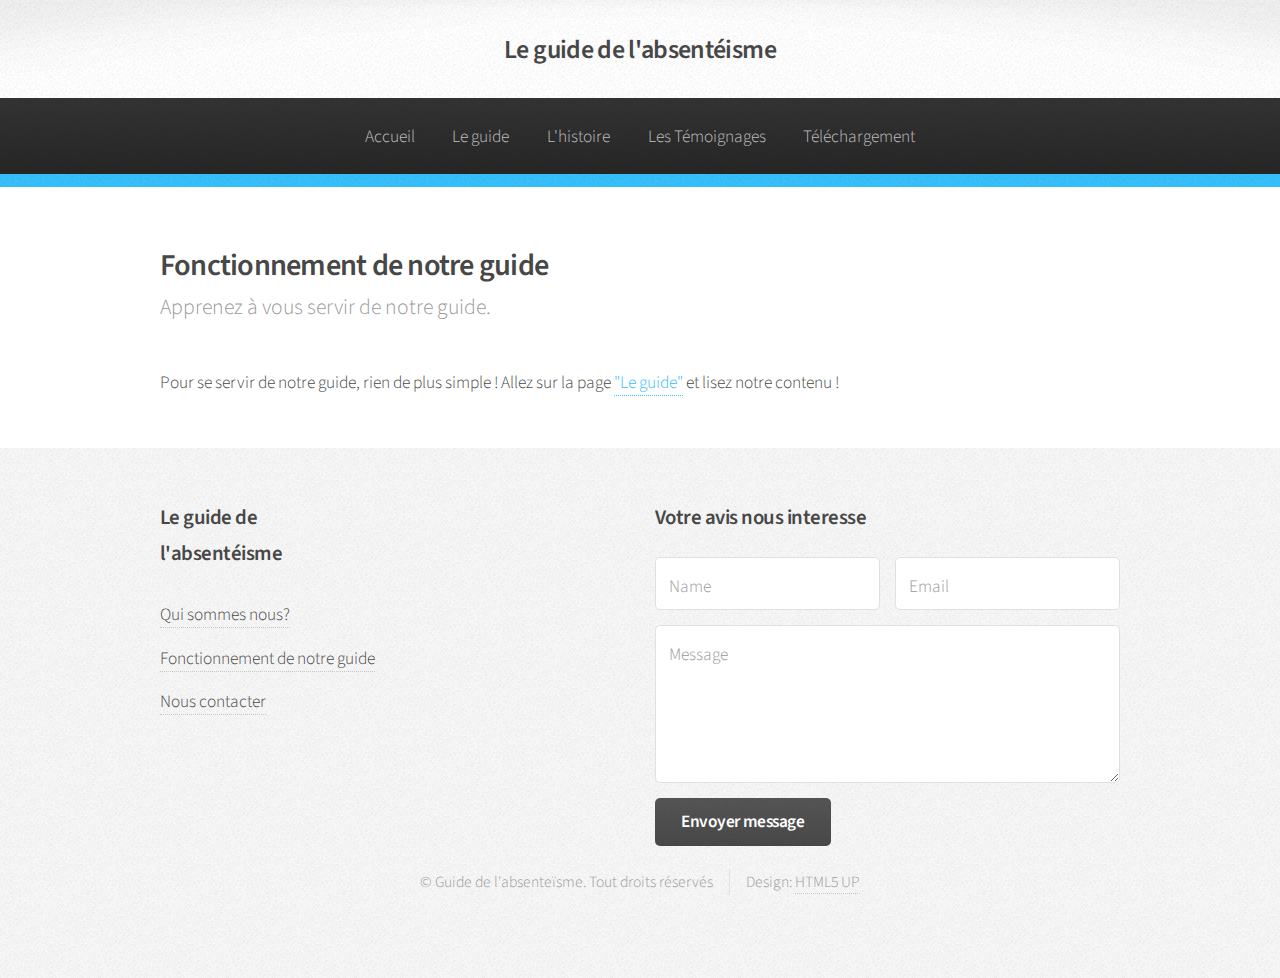
==== commit f77ab6f2: "Oublie de fichier dans le commit précédent" ====
--- a/fonctionnement_guide.html
+++ b/fonctionnement_guide.html
@@ -76,6 +76,7 @@
                             <p>Apprenez à vous servir de notre guide.</p>
                         </header>
 
+						<p>Pour se servir de notre guide, rien de plus simple ! Allez sur la page <a href="le_guide.html">"Le guide"</a> et lisez notre contenu !
                         
                     </article>
 
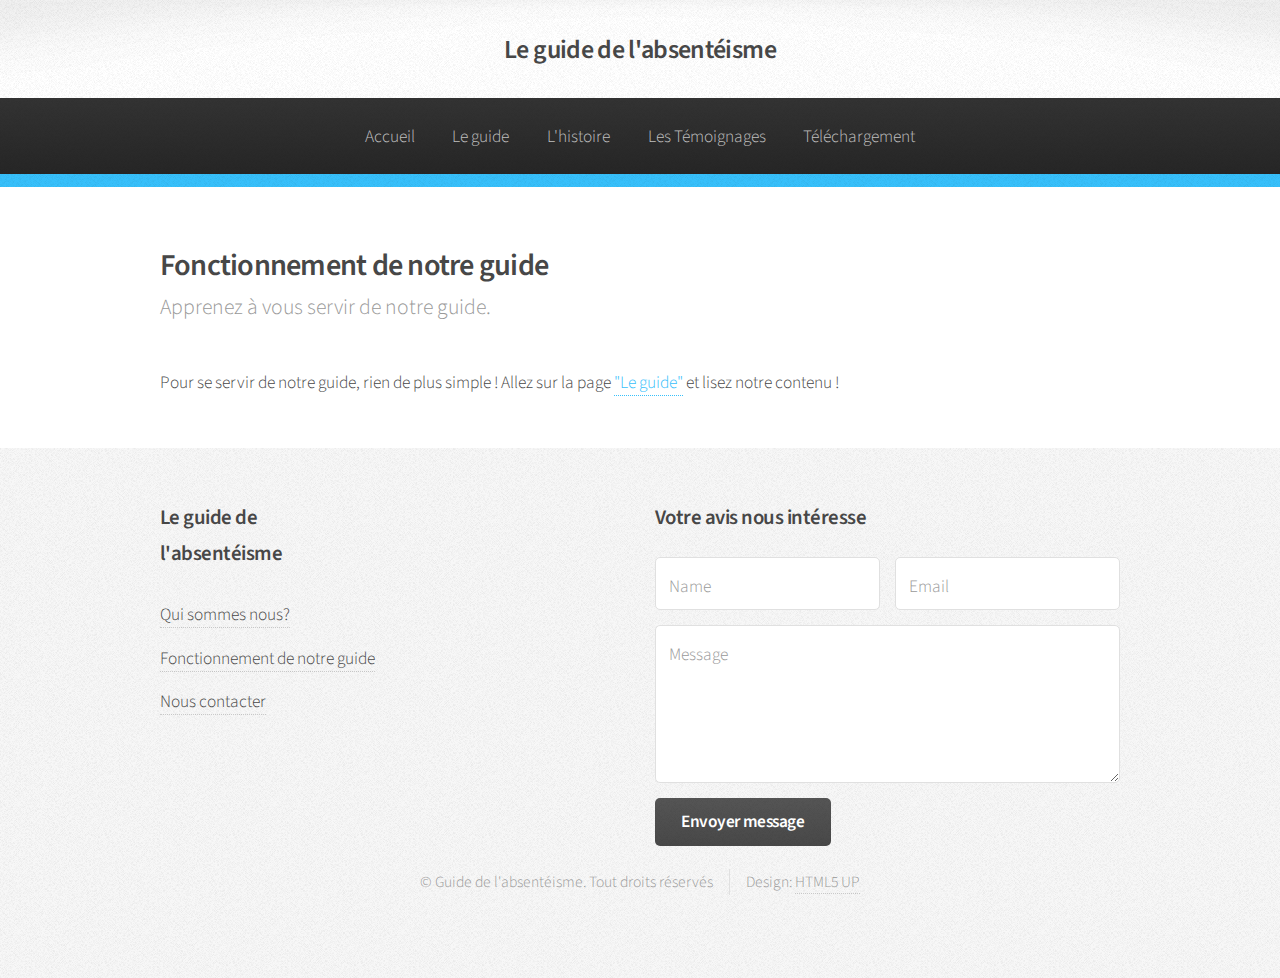
==== commit 010546a7: "Correction des fautes (Flo)" ====
--- a/fonctionnement_guide.html
+++ b/fonctionnement_guide.html
@@ -97,7 +97,7 @@
 						</ul>
 					</section>						
 					<section id=footform class="6u 12u(narrower)">
-						<h3>Votre avis nous interesse</h3>
+						<h3>Votre avis nous intéresse</h3>
 						<form>
 							<div class="row 50%">
 								<div class="6u 12u(mobilep)">
@@ -127,7 +127,7 @@
 			<!-- Copyright -->
 			<div class="copyright">
 				<ul class="menu">
-					<li>&copy; Guide de l'absenteïsme. Tout droits réservés</li><li>Design: <a href="http://html5up.net">HTML5 UP</a></li>
+					<li>&copy; Guide de l'absentéisme. Tout droits réservés</li><li>Design: <a href="http://html5up.net">HTML5 UP</a></li>
 				</ul>
 			</div>
 	
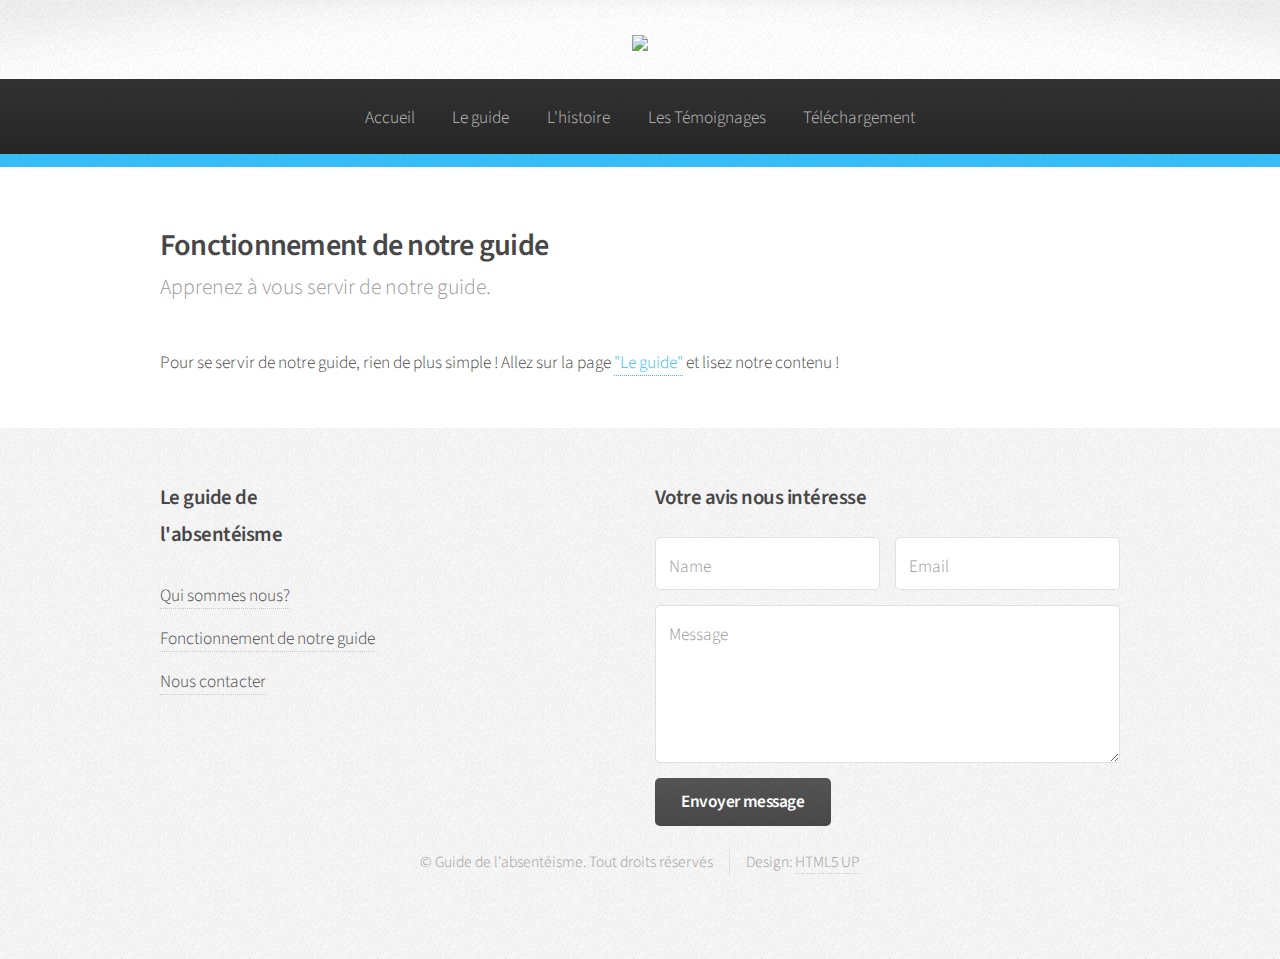
==== commit b78b499d: "logo" ====
--- a/fonctionnement_guide.html
+++ b/fonctionnement_guide.html
@@ -21,7 +21,7 @@
 		<div id="header">
 
 			<!-- Logo -->
-			<h1><a href="index.html" id="logo">Le guide de l'absentéisme</a></h1>
+			<img src="images/logo.png" style="margin-bottom: 20px;">
 	
 			<!-- Nav -->
 			<nav id="nav">
